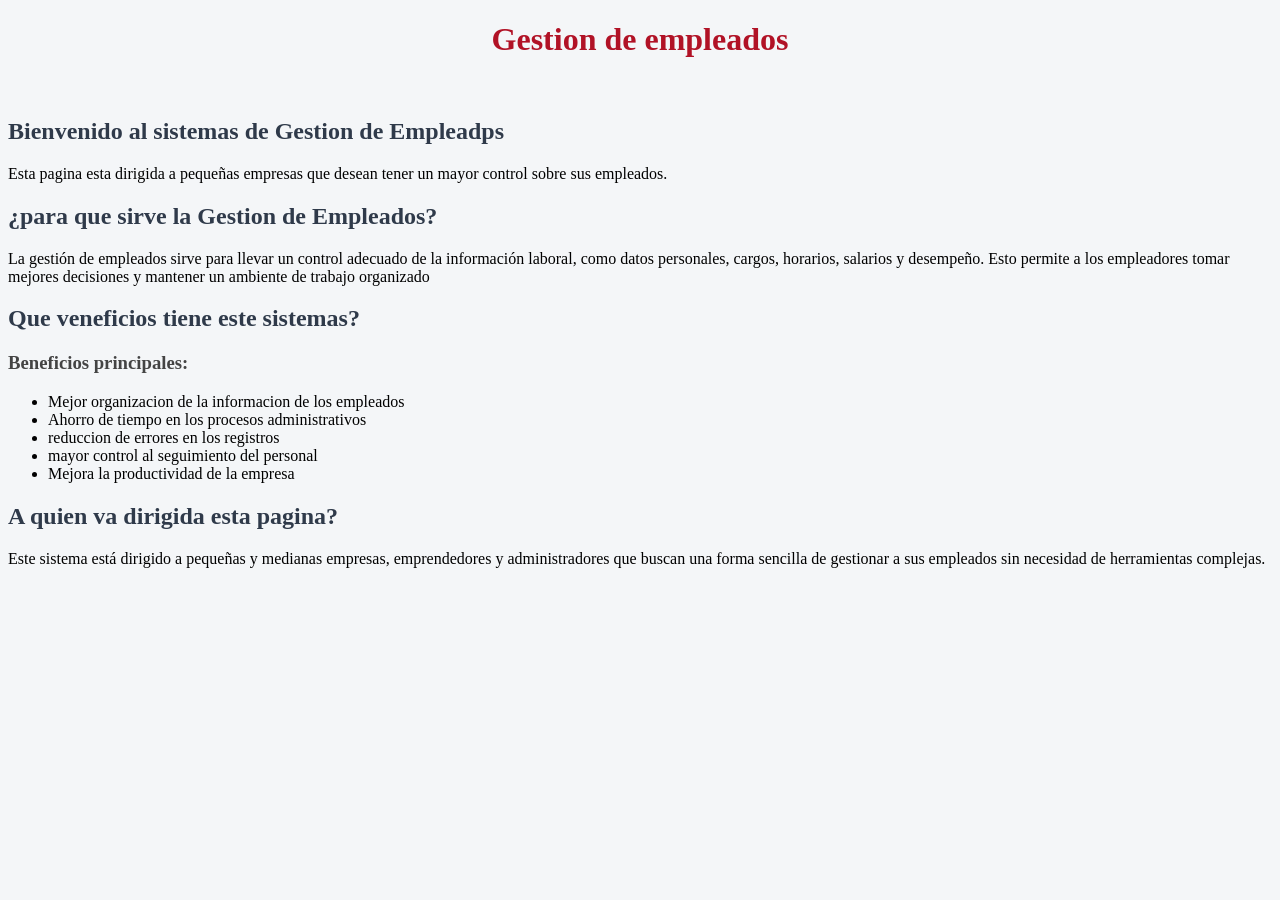
==== index.html @ e1596220 "Add files via upload" ====
<!DOCTYPE html>
<html lang="en">
<head>
    <meta charset="UTF-8">
    <meta name="viewport" content="width=device-width, initial-scale=1.0">
    <title>Proyecto-final</title>
    <link rel="stylesheet" href="styles/styles.css">
</head>
<body>

    <h1 class="titulo-1">Gestion de empleados</h1>

    <img class="imagen1"  src="img/Employee-Management-Meaning-Importance-Tips-Tools---More.png" alt="">

    <h2 class="subtitulo-1">Bienvenido al sistemas de Gestion de Empleadps</h2>

    <p class="parrafo-1"> Esta pagina esta dirigida a pequeñas empresas que desean tener un mayor control sobre sus empleados.</p>

    <h2 class="subtitulo-2"> ¿para que sirve la Gestion de Empleados?</h2>

    <p class="parrafo-2"> La gestión de empleados sirve para llevar un control adecuado de la información laboral, como datos personales, cargos, horarios, salarios y desempeño. Esto permite a los empleadores tomar mejores decisiones y mantener un ambiente de trabajo organizado</p>

    <h2 class="subtitulo-3"> Que veneficios tiene este sistemas?</h2>

    <h3 class="subtitulo-4">Beneficios principales:</h3>

    <ul>
        <li>Mejor organizacion de la informacion de los empleados </li>
        <li>Ahorro de tiempo en los procesos administrativos </li>
        <li>reduccion de errores en los registros
        </li>
        <li>mayor control al seguimiento del personal </li>
        <li>Mejora la productividad de la empresa</li>
    </ul>


    <h2 class="subtitulo-5"> A quien va dirigida esta pagina?</h2>

    <p class="parrafo-5">Este sistema está dirigido a pequeñas y medianas empresas, emprendedores y administradores que buscan una forma sencilla de gestionar a sus empleados sin necesidad de herramientas complejas.</p>




   
</body>
</html>
---- styles/styles.css ----
* {
    background-color:#f4f6f8;
}

.titulo-1 {
    text-align: center;
    color: #b11226;
}

.subtitulo-1 {
    color: #2f3a4a;
}

.subtitulo-2 {
    color: #2f3a4a;
}
.subtitulo-3 {
    color: #2f3a4a;
}
.subtitulo-4 {
    color:#444;
}
.subtitulo-5 {
    color: #2f3a4a;
}

.imagen1 {
    width: 400px;
    border-radius: 50px;
    box-shadow: 0 4px 8px rgba(0, 0, 0, 0.2); /*crea como una sombra */
    filter: brightness(1.1) contrast(1.05); /*pone brillo y contasre a la imagen */
    transition: transform 0.3s ease; /* es como una transicion suave */
    
}
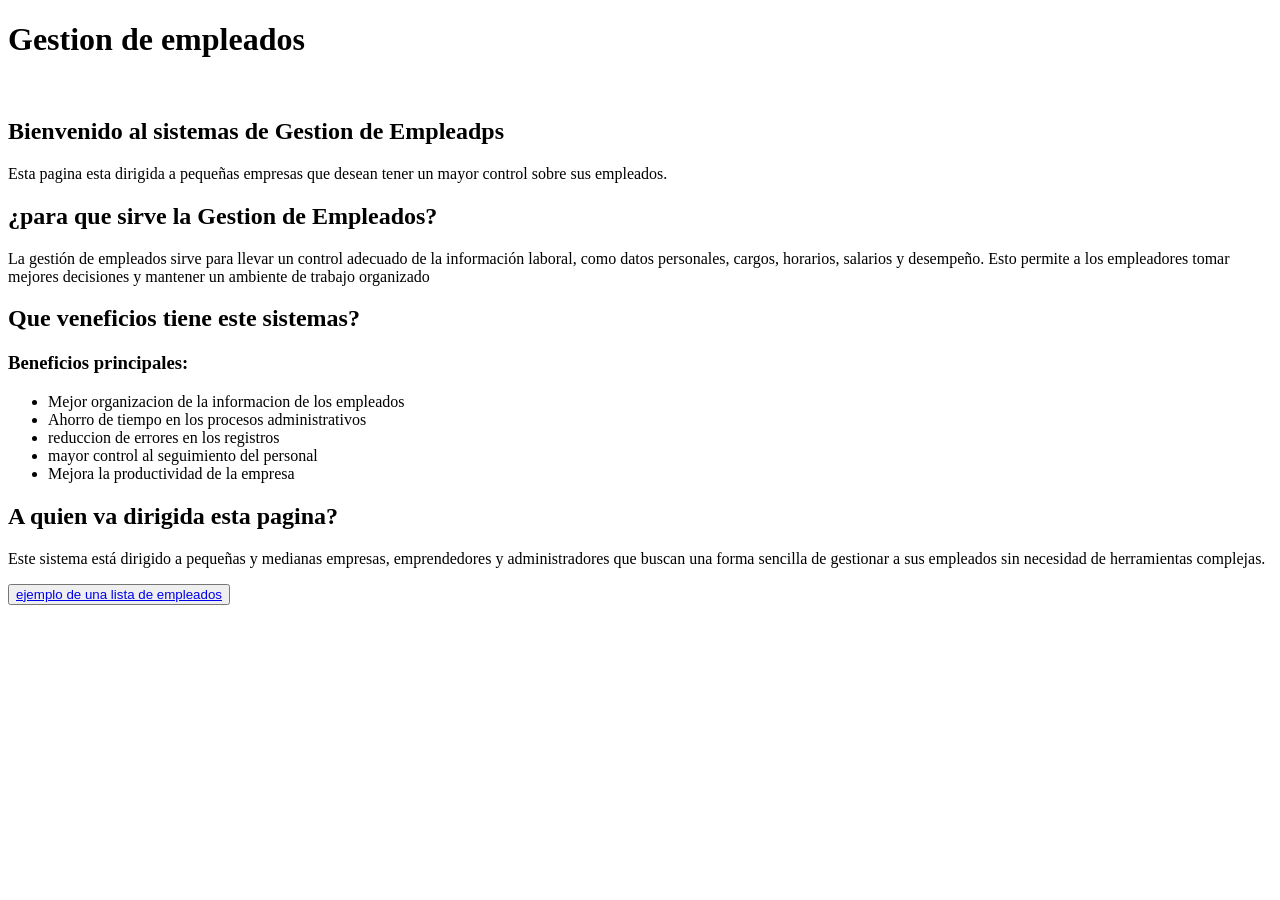
==== commit e08fcc11: "Add files via upload la primera carpeta es como la primera pagina donde va como la información de lo" ====
--- a/index.html
+++ b/index.html
@@ -9,20 +9,18 @@
 <body>
 
     <h1 class="titulo-1">Gestion de empleados</h1>
-
+      
     <img class="imagen1"  src="img/Employee-Management-Meaning-Importance-Tips-Tools---More.png" alt="">
 
-    <h2 class="subtitulo-1">Bienvenido al sistemas de Gestion de Empleadps</h2>
+        <h2 class="subtitulo-1">Bienvenido al sistemas de Gestion de Empleadps</h2>
 
-    <p class="parrafo-1"> Esta pagina esta dirigida a pequeñas empresas que desean tener un mayor control sobre sus empleados.</p>
+        <p class="parrafo-1"> Esta pagina esta dirigida a pequeñas empresas que desean tener un mayor control sobre sus empleados.</p>
 
-    <h2 class="subtitulo-2"> ¿para que sirve la Gestion de Empleados?</h2>
+        <h2 class="subtitulo-2"> ¿para que sirve la Gestion de Empleados?</h2>
 
-    <p class="parrafo-2"> La gestión de empleados sirve para llevar un control adecuado de la información laboral, como datos personales, cargos, horarios, salarios y desempeño. Esto permite a los empleadores tomar mejores decisiones y mantener un ambiente de trabajo organizado</p>
-
-    <h2 class="subtitulo-3"> Que veneficios tiene este sistemas?</h2>
-
-    <h3 class="subtitulo-4">Beneficios principales:</h3>
+          <p class="parrafo-2"> La gestión de empleados sirve para llevar un control adecuado de la información laboral, como datos personales, cargos, horarios, salarios y desempeño. Esto permite a los empleadores tomar mejores decisiones y mantener un ambiente de trabajo organizado</p>
+         <h2 class="subtitulo-3"> Que veneficios tiene este sistemas?</h2>
+        <h3 class="subtitulo-4">Beneficios principales:</h3>
 
     <ul>
         <li>Mejor organizacion de la informacion de los empleados </li>
@@ -38,6 +36,8 @@
 
     <p class="parrafo-5">Este sistema está dirigido a pequeñas y medianas empresas, emprendedores y administradores que buscan una forma sencilla de gestionar a sus empleados sin necesidad de herramientas complejas.</p>
 
+    <button class="boton-1"><a href="PAG2.html">ejemplo de una lista de empleados</a></button>
+
 
 
 
